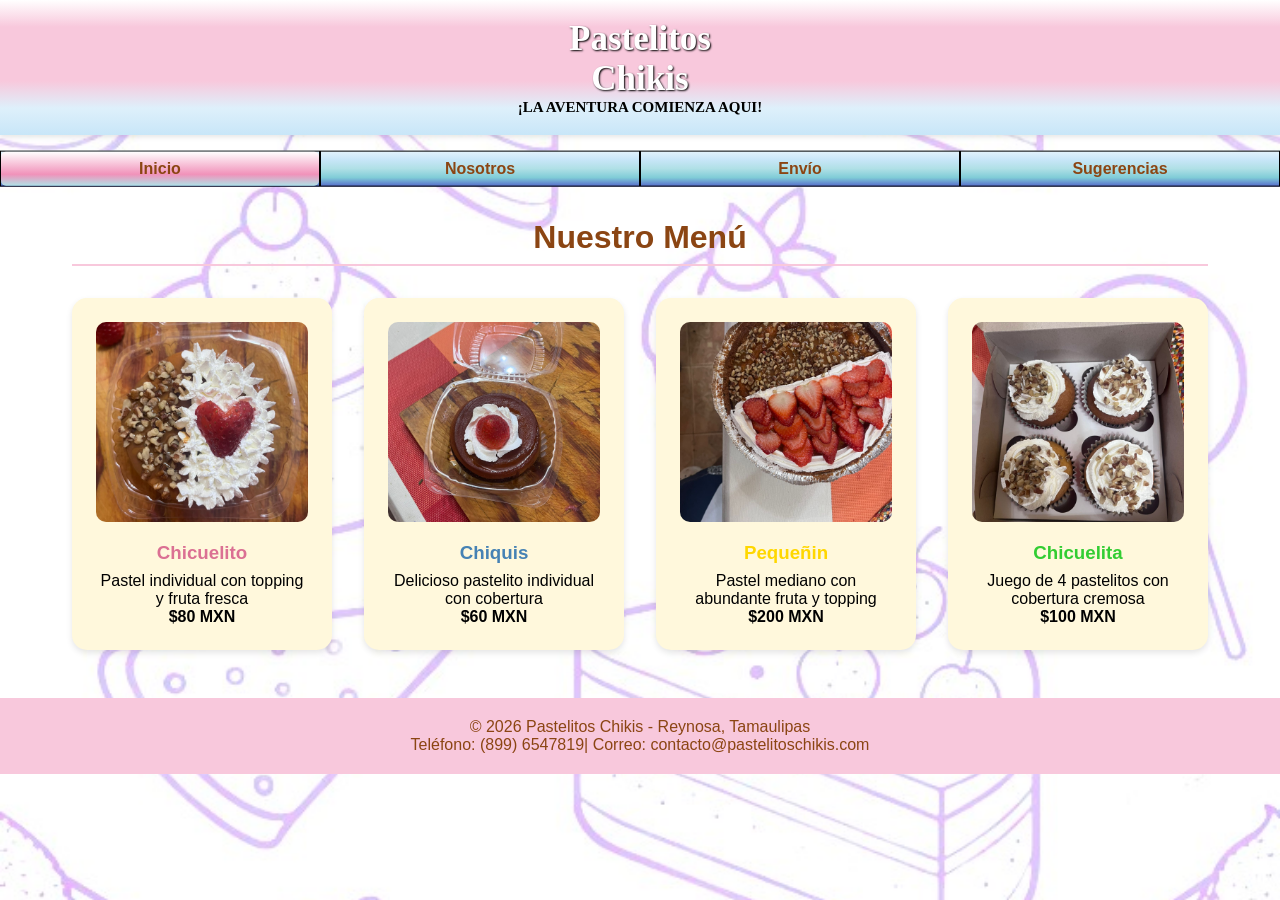
==== Pastelitos/index.html @ 71dc864c "Add files via upload" ====
﻿<!DOCTYPE html>
<html lang="es-MX">
<head>
    <meta charset="UTF-8">
    <meta name="viewport" content="width=device-width, initial-scale=1.0">
    <title>Pastelitos Chikis</title>
    <link rel="stylesheet" href="es/estilo.css">
</head>
<body>
    <!-- Encabezado y menú de navegación -->
    <header>
        <div class="logo">
            <h2>Pastelitos</h2>
            <h2>Chikis</h2>
            <a><p style="font-family: Castellar;">¡LA AVENTURA COMIENZA AQUI!</p></a>
        </div>
    </header>
	<nav>
		<ul>
			<li><as href="index.html">Inicio</as></li>
			<li><a href="Nosotros.html">Nosotros</a></li>
			<li><a href="envios.html">Envío</a></li>
			<li><a href="sugerencias.html">Sugerencias</a></li>
		</ul>
	</nav>
    <section id="menu" class="section">
        <h2 class="section-title">Nuestro Menú</h2>
        <div class="menu-grid">
            <!-- Imagen de Chicuelito del flyer -->
            <div class="menu-card">
                <img src="img/Chicuelito.jpeg" alt="Chicuelito">
                <h3 class="precio-chicuelito">Chicuelito</h3>
                <p>Pastel individual con topping y fruta fresca</p>
                <p><strong>$80 MXN</strong></p>
            </div>
            <!-- Imagen de Chiquis del flyer -->
            <div class="menu-card">
                <img src="img/Chiquis.jpeg" alt="Chiquis">
                <h3 class="precio-chiquis">Chiquis</h3>
                <p>Delicioso pastelito individual con cobertura</p>
                <p><strong>$60 MXN</strong></p>
            </div>
            <!-- Imagen de Pequeñin del flyer -->
            <div class="menu-card">
                <img src="img/Pequeñin.jpeg" alt="Pequeñin">
                <h3 class="precio-pequenin">Pequeñin</h3>
                <p>Pastel mediano con abundante fruta y topping</p>
                <p><strong>$200 MXN</strong></p>
            </div>
            <!-- Imagen de Chicuelita del flyer -->
            <div class="menu-card">
                <img src="img/Chicuelita.jpeg" alt="Chicuelita">
                <h3 class="precio-chicuelita">Chicuelita</h3>
                <p>Juego de 4 pastelitos con cobertura cremosa</p>
                <p><strong>$100 MXN</strong></p>
            </div>
        </div>
    </section>
    <footer>
        <p>&copy; 2026 Pastelitos Chikis - Reynosa, Tamaulipas</p>
        <p>Teléfono: (899) 6547819| Correo: contacto@pastelitoschikis.com</p>
    </footer>
</body>
</html>
---- Pastelitos/es/estilo.css ----
﻿html {
    scroll-behavior: smooth;
}

section {
    scroll-margin-top: 100px;
}

* {
    margin: 0;
    padding: 0;
    box-sizing: border-box;
    font-family: Arial, sans-serif, Castellar;
}

/* Colores pasteles */
:root {
    --rosa: #f8c8dc;
    --fuccia: #f192ba;
    --amarillo: #fffacd;
    --azulf: #5468cb;
    --azul: #b0e0e6;
    --azulos: #80ccd7;
    --verde: #98fb98;
    --crema: #fff8dc;
    --marron-claro: #d2b48c;
    --celeste: #c8e6f8;
}

body {
    background-image: url("fondo2.jpg");
    background-size: cover;
    background-repeat: no-repeat;
    background-position: center;
    margin: 0;
    padding: 0;
}

/* Encabezado y menú */
header {
    position: sticky;
    top: 0;
    z-index: 1000;
    padding: 1.2rem 2rem;
    display: flex;
    flex-wrap: wrap;
    justify-content: center;
    align-items: center;
    box-shadow: 0 2px 5px rgba(0,0,0,0.1);
    background: linear-gradient(to top, var(--celeste), #def0fb, var(--rosa), var(--rosa), var(--rosa), white );
}
.logo{

}
.logo h2 {
    color: white;
    display: flex;
    font-size: 35px;
    flex-wrap: wrap;
    justify-content: center;
    font-weight: bold;
    font-family: Goudy Stout;
    text-shadow: 1px 1px 2px #000000;
}
.logo a {
    font-weight: bold;
    display: flex;
    font-size: 15px;
    flex-wrap: wrap;
    justify-content: center;
    color: black
}

nav {
    position: sticky;
    top: 151px;
    z-index: 1000;
    padding:0;
    display:flex;
    background: linear-gradient(to bottom, #e5f3fc, var(--celeste), var(--azul), var(--azulos), var(--azulf));
}

    nav li {
        margin: 0;
        flex: 1;
        align-items: stretch;
        padding: 0;
        width: 100%;
        display: flex;
        justify-content: center;
        border: 1px solid black;
    }

    nav ul {
        margin: 0;
        padding: 0;
        list-style: none;
        width: 100%;
        display: flex;
    }

    nav a {
        display: block;
        text-decoration: none;
        color: #8b4513;
        font-weight: bold;
        padding: 8px 0;
        border-radius: 5px;
        transition: background-color 0.3s;
    }

    nav as {
        display: block;
        text-decoration: none;
        color: #8b4513;
        font-weight: bold;
        padding: 8px 0;
        border-radius: 5px;
        transition: background-color 0.3s;
        align-items: center;
        justify-content: center;
        flex: 1;
        display: flex;
        background: linear-gradient(to top, var(--azul), var(--fuccia), var(--rosa), white );
    }

/* Sección principal */
.hero {
    height: 60vh;
    display: flex;
    flex-direction: column;
    align-items: center;
    justify-content: center;
    text-align: center;
    padding: 2rem;
}

.hero-title {
    font-size: 3.5rem;
    color: var(--fuccia);
    text-shadow: 2px 2px 3px black;
    margin-bottom: 1rem;
}

.hero-subtitle {
    font-size: 1.5rem;
    color: #5a4a3f;
    margin-bottom: 2rem;
    background-color: #f8c8dc;
    padding: 1rem 2rem;
    border-radius: 20px;
    display: inline-block;
}
/* Secciones generales */
.section {
    padding: 3rem 2rem;
    max-width: 1200px;
    margin: 0 auto;
}

.section-title {
    color: #8b4513;
    font-size: 2rem;
    text-align: center;
    margin-bottom: 2rem;
    border-bottom: 2px solid var(--rosa);
    padding-bottom: 0.5rem;
}

/* Menú */
.menu-grid {
    display: grid;
    grid-template-columns: repeat(auto-fit, minmax(250px, 1fr));
    gap: 2rem;
}
.menu-card {
    background-color: var(--crema);
    border-radius: 15px;
    padding: 1.5rem;
    text-align: center;
    box-shadow: 0 3px 6px rgba(0,0,0,0.1);
    transition: transform 0.3s;
}

    .menu-card img {
        width: 100%;
        height: 200px;
        object-fit: cover;
        border-radius: 10px;
        margin-bottom: 1rem;
    }

    .menu-card h3 {
        margin-bottom: 0.5rem;
    }

    .menu-card .precio-chiquis {
        color: #4682b4;
    }

    .menu-card .precio-chicuelito {
        color: #db7093;
    }

    .menu-card .precio-pequenin {
        color: #ffd700;
    }

    .menu-card .precio-chicuelita {
        color: #32cd32;
    }

    .menu-card:hover {
        transform: translateY(-5px);
    }

/* Historia */
.historia-container {
    border-radius:20px;
    background-color:var(--crema);
    display: flex;
    flex-wrap: wrap;
    gap: 2rem;
    align-items: center;
}

.historia-img {
    flex: 1 1 300px;
}

    .historia-img img {
        width: 100%;
        border-radius: 15px;
        box-shadow: 0 3px 6px rgba(0,0,0,0.1);
    }

.historia-text {
    flex: 1 1 300px;
    line-height: 1.8;
}

/* Envío */
.envio-container {
    background-color: var(--crema);
    border-radius: 15px;
    padding: 2rem;
    text-align: center;
    line-height: 1.8;
}

    .envio-container ul {
        list-style: none;
        margin: 1.5rem 0;
    }

/* Sugerencias */
.formulario-sugerencias {
    background-color: var(--azul);
    border-radius: 15px;
    padding: 2rem;
    max-width: 600px;
    margin: 0 auto;
}

.form-group {
    margin-bottom: 1.5rem;
}

label {
    display: block;
    margin-bottom: 0.5rem;
    font-weight: bold;
}

input, textarea {
    width: 100%;
    padding: 0.8rem;
    border: none;
    border-radius: 5px;
    resize: vertical;
}

.btn-enviar {
    background-color: var(--verde);
    border: none;
    cursor: pointer;
    font-size: 1rem;
}

/* Pie de página */
footer {
    position:relative;
    width:100%;
    background-color: var(--rosa);
    text-align: center;
    padding: 20px 50px;
    color: #8b4513;
}

/* Frase destacada */
.frase-destacada {
    text-align: center;
    font-size: 1.5rem;
    color: #8b4513;
    padding: 1rem;
    font-weight: bold;
}
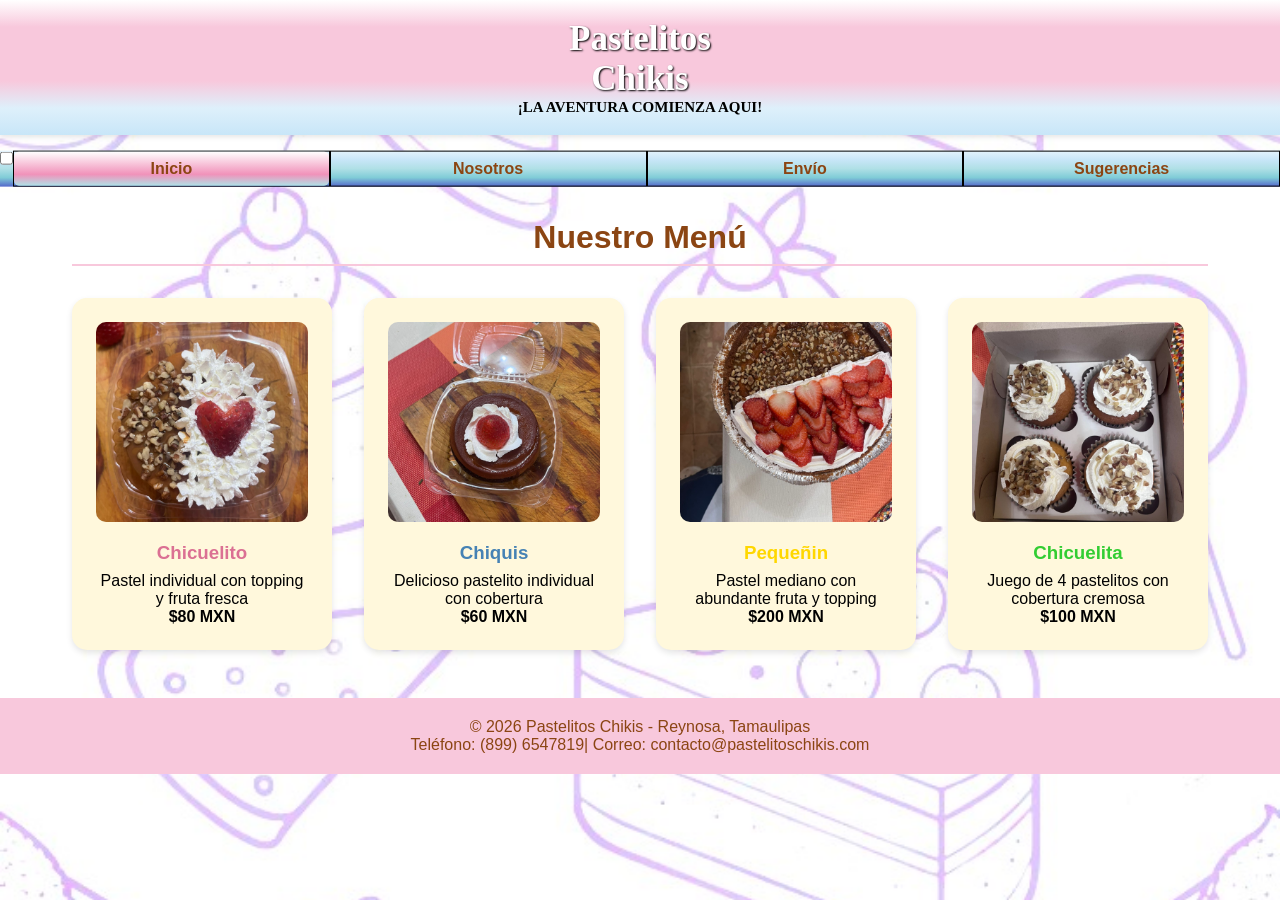
==== commit 36050c6c: "Add files via upload" ====
--- a/Pastelitos/index.html
+++ b/Pastelitos/index.html
@@ -4,19 +4,22 @@
     <meta charset="UTF-8">
     <meta name="viewport" content="width=device-width, initial-scale=1.0">
     <title>Pastelitos Chikis</title>
-    <link rel="stylesheet" href="es/estilo.css">
+    <link rel="stylesheet" href="estilo.css">
 </head>
 <body>
     <!-- Encabezado y menú de navegación -->
-    <header>
+    <header class="header">
         <div class="logo">
             <h2>Pastelitos</h2>
             <h2>Chikis</h2>
             <a><p style="font-family: Castellar;">¡LA AVENTURA COMIENZA AQUI!</p></a>
         </div>
     </header>
-	<nav>
-		<ul>
+	<nav class="nav">
+        <label class="nav_toggle">
+            <input type="checkbox" id="menu-input" class="nav_input">
+        </label>
+		<ul class="nav_ul">
 			<li><as href="index.html">Inicio</as></li>
 			<li><a href="Nosotros.html">Nosotros</a></li>
 			<li><a href="envios.html">Envío</a></li>
--- a/Pastelitos/estilo.css
+++ b/Pastelitos/estilo.css
@@ -0,0 +1,394 @@
+﻿html {
+    scroll-behavior: smooth;
+}
+
+section {
+    scroll-margin-top: 100px;
+}
+
+* {
+    margin: 0;
+    padding: 0;
+    box-sizing: border-box;
+    font-family: Arial, sans-serif, Castellar;
+}
+
+/* Colores pasteles */
+:root {
+    --rosa: #f8c8dc;
+    --fuccia: #f192ba;
+    --amarillo: #fffacd;
+    --azulf: #5468cb;
+    --azul: #b0e0e6;
+    --azulos: #80ccd7;
+    --verde: #98fb98;
+    --crema: #fff8dc;
+    --marron-claro: #d2b48c;
+    --celeste: #c8e6f8;
+    --icon-menu: url("assets/menu.svg");
+    --icon-menu-cerrar: url("assets/cerrar.svg");
+}
+
+body {
+    background-image: url("assets/fondo2.jpg");
+    background-size: cover;
+    background-repeat: no-repeat;
+    background-position: center;
+    margin: 0;
+    padding: 0;
+}
+
+/* Encabezado y menú */
+header {
+    position: sticky;
+    top: 0;
+    z-index: 1000;
+    padding: 1.2rem 2rem;
+    display: flex;
+    flex-wrap: wrap;
+    justify-content: center;
+    align-items: center;
+    box-shadow: 0 2px 5px rgba(0,0,0,0.1);
+    background: linear-gradient(to top, var(--celeste), #def0fb, var(--rosa), var(--rosa), var(--rosa), white );
+}
+.logo h2 {
+    color: white;
+    display: flex;
+    font-size: 35px;
+    flex-wrap: wrap;
+    justify-content: center;
+    font-weight: bold;
+    font-family: Goudy Stout;
+    text-shadow: 1px 1px 2px #000000;
+}
+.logo a {
+    font-weight: bold;
+    display: flex;
+    font-size: 15px;
+    flex-wrap: wrap;
+    justify-content: center;
+    color: black
+}
+
+.nav {
+    position: sticky;
+    top: 151px;
+    z-index: 1000;
+    padding:0;
+    display:flex;
+    background: linear-gradient(to bottom, #e5f3fc, var(--celeste), var(--azul), var(--azulos), var(--azulf));
+
+}
+
+    nav li {
+        margin: 0;
+        flex: 1;
+        align-items: stretch;
+        padding: 0;
+        width: 100%;
+        display: flex;
+        justify-content: center;
+        border: 1px solid black;
+    }
+    nav ul {
+        margin: 0;
+        padding: 0;
+        list-style: none;
+        width: 100%;
+        display: flex;
+    }
+
+    nav a {
+        display: block;
+        text-decoration: none;
+        color: #8b4513;
+        font-weight: bold;
+        padding: 8px 0;
+        border-radius: 5px;
+        transition: background-color 0.3s;
+    }
+    nav as {
+        display: block;
+        text-decoration: none;
+        color: #8b4513;
+        font-weight: bold;
+        padding: 8px 0;
+        border-radius: 5px;
+        transition: background-color 0.3s;
+        align-items: center;
+        justify-content: center;
+        flex: 1;
+        display: flex;
+        background: linear-gradient(to top, var(--azul), var(--fuccia), var(--rosa), white );
+    }
+    @media (width < 764px){
+    header{
+        position: sticky;
+        z-index: 1000;
+    }
+    .logo h2 {
+    font-size: 30px;
+    }
+    .logo a {
+    font-size: 15px;
+    }
+    .nav {
+        position: sticky;
+        top: 138px;
+        z-index: 800;
+        padding:0;
+        display: flex;
+        height: 50px;
+        --menu-mostrar: translate(-100%);
+    }
+    .nav_toggle{
+        margin-left: auto;
+        width: 50px;
+        height: 50px;
+        background-image: var(--icon-menu);
+        background-size: cover;
+        margin-top: 5px;
+        margin-bottom: 2px;
+        cursor: pointer;
+        z-index: 500;
+        transition: background-image .5s;
+    }
+    .nav_ul {
+        transform: var(--menu-mostrar);
+        background-image: url(assets/fondo2.jpg);
+        position: fixed;
+        top: 188px;
+        place-content: center;
+        list-style: none;
+        gap: 2rem;
+        padding: -5rem 5%;
+        text-align: center;
+        display: grid;
+        height: 470px;
+        transition: .5s transform;
+    }
+    nav li {
+        margin: 0;
+        flex: 1;
+        align-items: stretch;
+        padding: 0;
+        width: 100%;
+        display: flex;
+        justify-content: center;
+        border: 1px solid black;
+    }
+    nav a {
+        display: block;
+        text-decoration: none;
+        color: #8b4513;
+        font-weight: bold;
+        padding: 8px 0;
+        border-radius: 5px;
+        transition: background-color 0.3s;
+    }
+
+    nav as {
+        display: block;
+        text-decoration: none;
+        color: #8b4513;
+        font-weight: bold;
+        padding: 8px 0;
+        border-radius: 5px;
+        transition: background-color 0.3s;
+        align-items: center;
+        justify-content: center;
+        flex: 1;
+        display: flex;
+        background: linear-gradient(to top, var(--azul), var(--fuccia), var(--rosa), white );
+    }
+    .nav_input{
+        display:none;
+    }
+    .nav:has(.nav_input:checked){
+        .nav_toggle{
+        background-image: var(--icon-menu-cerrar);
+        }
+        --menu-mostrar: translate(0);
+    }
+    }
+/* Sección principal */
+.hero {
+    height: 60vh;
+    display: flex;
+    flex-direction: column;
+    align-items: center;
+    justify-content: center;
+    text-align: center;
+    padding: 2rem;
+}
+
+.hero-title {
+    font-size: 3.5rem;
+    color: var(--fuccia);
+    text-shadow: 2px 2px 3px black;
+    margin-bottom: 1rem;
+}
+
+.hero-subtitle {
+    font-size: 1.5rem;
+    color: #5a4a3f;
+    margin-bottom: 2rem;
+    background-color: #f8c8dc;
+    padding: 1rem 2rem;
+    border-radius: 20px;
+    display: inline-block;
+}
+/* Secciones generales */
+.section {
+    padding: 3rem 2rem;
+    max-width: 1200px;
+    margin: 0 auto;
+}
+
+.section-title {
+    color: #8b4513;
+    font-size: 2rem;
+    text-align: center;
+    margin-bottom: 2rem;
+    border-bottom: 2px solid var(--rosa);
+    padding-bottom: 0.5rem;
+}
+
+/* Menú */
+.menu-grid {
+    display: grid;
+    grid-template-columns: repeat(auto-fit, minmax(250px, 1fr));
+    gap: 2rem;
+}
+.menu-card {
+    background-color: var(--crema);
+    border-radius: 15px;
+    padding: 1.5rem;
+    text-align: center;
+    box-shadow: 0 3px 6px rgba(0,0,0,0.1);
+    transition: transform 0.3s;
+}
+
+    .menu-card img {
+        width: 100%;
+        height: 200px;
+        object-fit: cover;
+        border-radius: 10px;
+        margin-bottom: 1rem;
+    }
+
+    .menu-card h3 {
+        margin-bottom: 0.5rem;
+    }
+
+    .menu-card .precio-chiquis {
+        color: #4682b4;
+    }
+
+    .menu-card .precio-chicuelito {
+        color: #db7093;
+    }
+
+    .menu-card .precio-pequenin {
+        color: #ffd700;
+    }
+
+    .menu-card .precio-chicuelita {
+        color: #32cd32;
+    }
+
+    .menu-card:hover {
+        transform: translateY(-5px);
+    }
+
+/* Historia */
+.historia-container {
+    border-radius:20px;
+    background-color:var(--crema);
+    display: flex;
+    flex-wrap: wrap;
+    gap: 2rem;
+    align-items: center;
+}
+
+.historia-img {
+    flex: 1 1 300px;
+}
+
+    .historia-img img {
+        width: 100%;
+        border-radius: 15px;
+        box-shadow: 0 3px 6px rgba(0,0,0,0.1);
+    }
+
+.historia-text {
+    flex: 1 1 300px;
+    line-height: 1.8;
+}
+
+/* Envío */
+.envio-container {
+    background-color: var(--crema);
+    border-radius: 15px;
+    padding: 2rem;
+    text-align: center;
+    line-height: 1.8;
+}
+
+    .envio-container ul {
+        list-style: none;
+        margin: 1.5rem 0;
+    }
+
+/* Sugerencias */
+.formulario-sugerencias {
+    background-color: var(--azul);
+    border-radius: 15px;
+    padding: 2rem;
+    max-width: 600px;
+    margin: 0 auto;
+}
+
+.form-group {
+    margin-bottom: 1.5rem;
+}
+
+label {
+    display: block;
+    margin-bottom: 0.5rem;
+    font-weight: bold;
+}
+
+input, textarea {
+    width: 100%;
+    padding: 0.8rem;
+    border: none;
+    border-radius: 5px;
+    resize: vertical;
+}
+
+.btn-enviar {
+    background-color: var(--verde);
+    border: none;
+    cursor: pointer;
+    font-size: 1rem;
+}
+
+/* Pie de página */
+footer {
+    position:relative;
+    width:100%;
+    background-color: var(--rosa);
+    text-align: center;
+    padding: 20px 50px;
+    color: #8b4513;
+}
+
+/* Frase destacada */
+.frase-destacada {
+    text-align: center;
+    font-size: 1.5rem;
+    color: #8b4513;
+    padding: 1rem;
+    font-weight: bold;
+}
